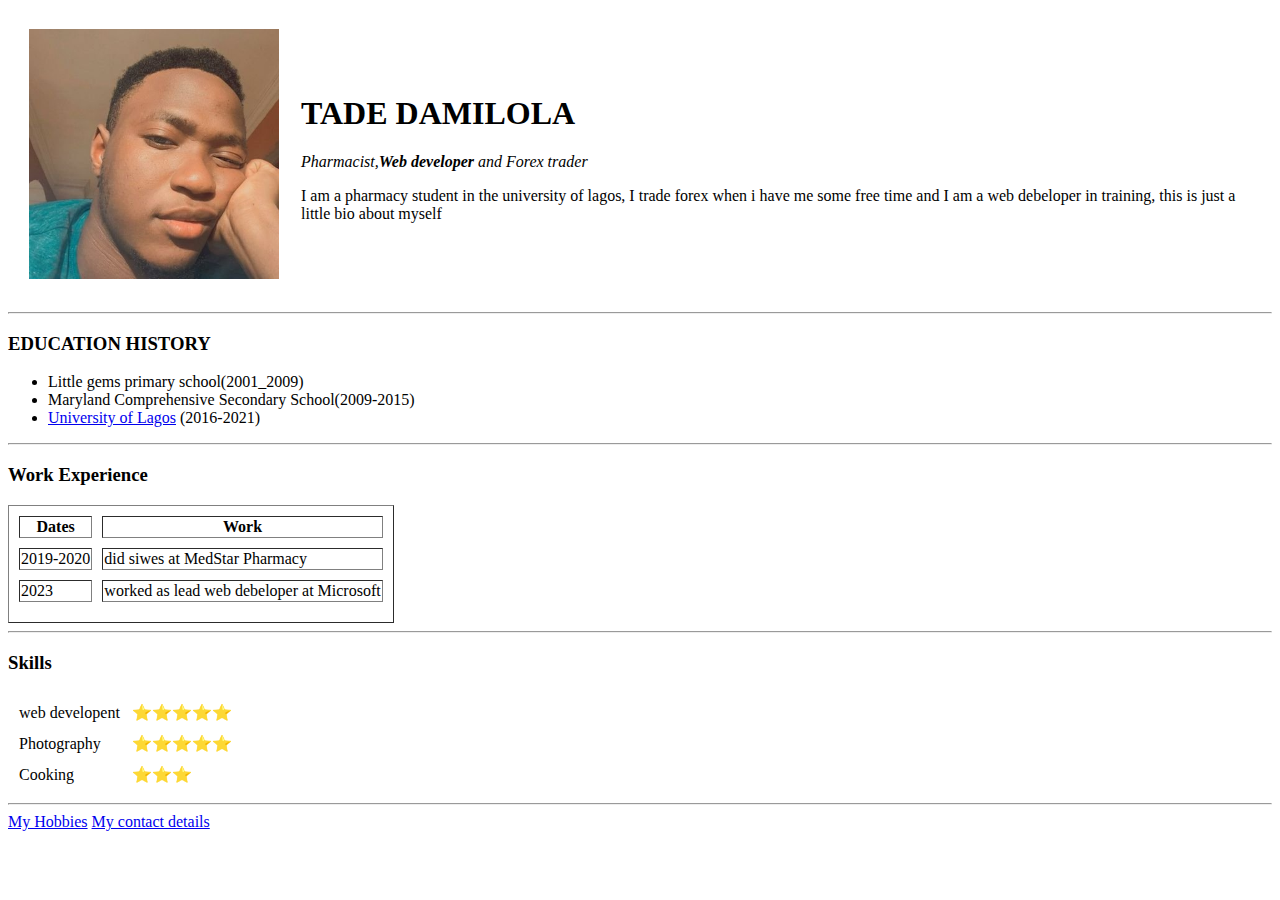
==== index.html @ 3c6a412d "Add files via upload" ====
<!DOCTYPE html>
<html lang="en" dir="ltr">

  <head>
    <meta charset="utf-8">
    <title>Damilola's personal site</title>
    <link rel="stylesheet" href="css/styles.css">
  </head>

  <body>
    <table cellspacing="20">
      <tr>
        <td><img src="Damilola.jpg" height="250px" alt="Damilola profile picture"></td>
        <td><h1>TADE DAMILOLA</h1>
        <p><em>Pharmacist,<strong>Web developer</strong>  and Forex trader</em></p>
        <p>I am a pharmacy student in the university of lagos, I trade forex when i have me some free time and I am a web debeloper in training, this is just a little bio about myself</p>
</td>
      </tr>
    </table>
<hr />
<h3>EDUCATION HISTORY</h3>
<ul>
<li>Little gems primary school(2001_2009)</li>
<li>Maryland Comprehensive Secondary School(2009-2015) </li>
<li><a href="https://unilag.edu.ng/">University of Lagos</a>  (2016-2021)</li>
</ul>
<hr>
<h3>Work Experience</h3>
<p></p>
<p></p>
<table border="1" cellspacing="10">
  <thead>
    <tr>
      <th>Dates</th>
      <th>Work</th>
    </tr>
  </thead>
  <tbody>
    <tr>
      <td>2019-2020</td>
      <td> did siwes at MedStar Pharmacy</td>
    </tr>
    <td>2023</td>
    <td> worked as lead web debeloper at Microsoft</td>
    <tr>

    </tr>
  </tbody>
  <tfoot>

  </tfoot>
</table>
<hr>
<h3>Skills</h3>
      <table cellspacing="10">
        <tr>
        <td>web developent</td>
        <td>⭐⭐⭐⭐⭐</td>
        </tr>
        <tr>
          <td>Photography</td>
          <td>⭐⭐⭐⭐⭐</td>
        </tr>
        <tr>
          <td>Cooking</td>
          <td>⭐⭐⭐</td>
        </tr>
      </table>

<hr>
<a href="hobbies.html">My Hobbies</a>
<a href="contact-me.html">My contact details</a>

</body>
  </html>
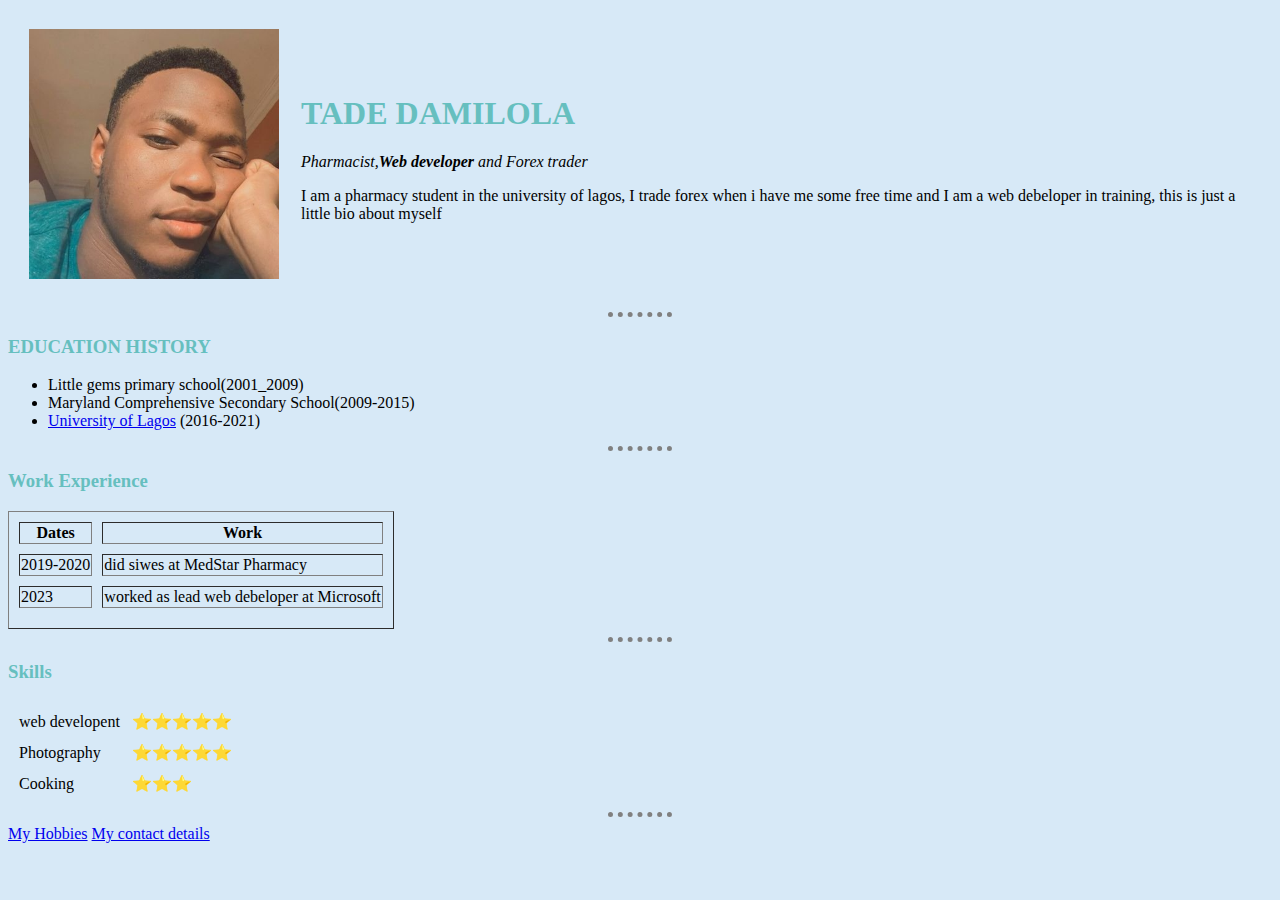
==== commit 529a0b2f: "Update index.html" ====
--- a/index.html
+++ b/index.html
@@ -4,7 +4,7 @@
   <head>
     <meta charset="utf-8">
     <title>Damilola's personal site</title>
-    <link rel="stylesheet" href="css/styles.css">
+    <link rel="stylesheet" type="text/css" href="styles.css">
   </head>
 
   <body>
--- a/styles.css
+++ b/styles.css
@@ -0,0 +1,22 @@
+
+
+body{
+  background-color: #D7E9F7;
+}
+hr{
+
+
+border-style:none ;
+border-top-style: dotted;
+width: 5%;
+border-color: grey;
+border-width: 5px;
+
+}
+h1{
+  color: #66BFBF;
+}
+h3{
+  color: #66BFBF;
+
+}
